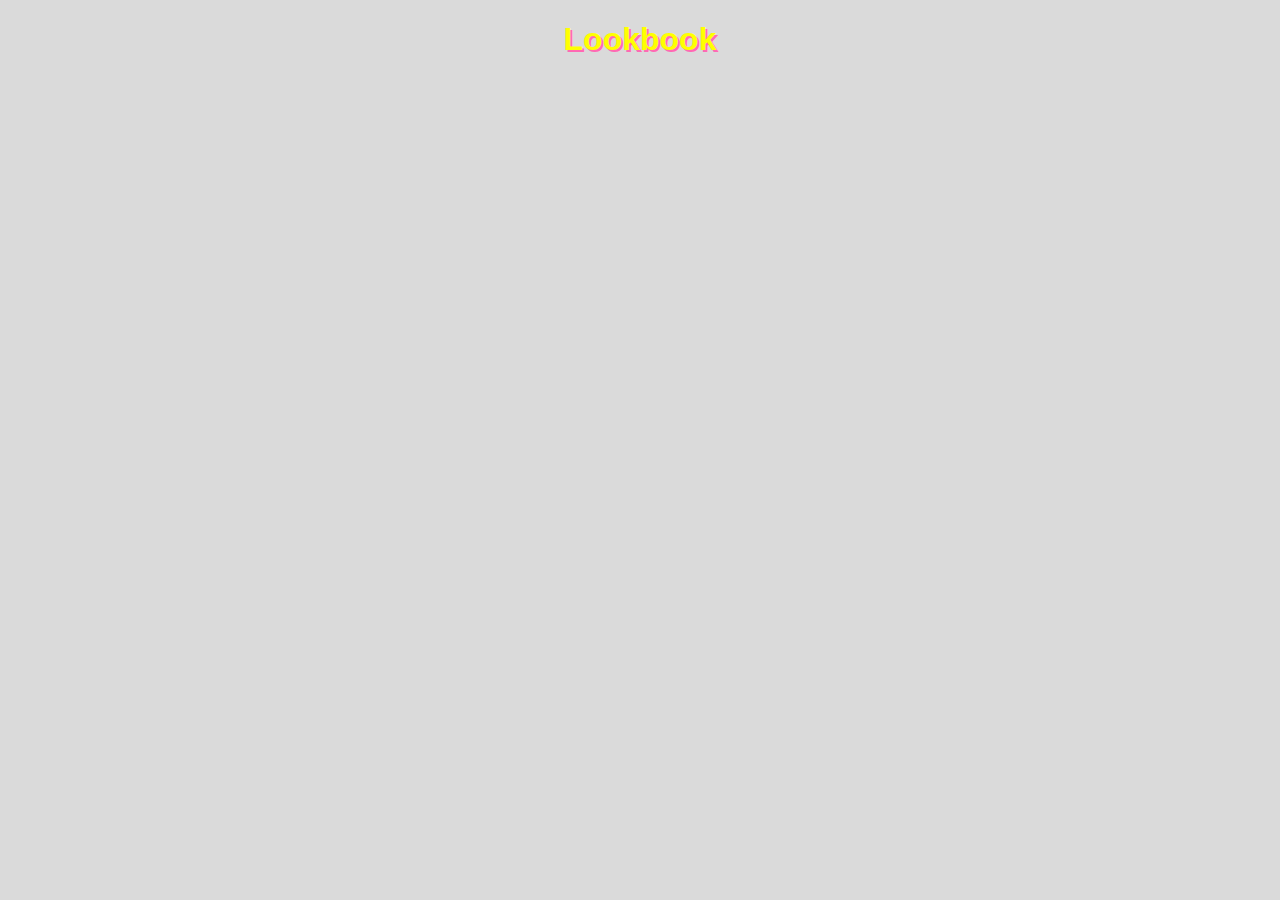
==== Lookbook.html @ 037e79d2 "Eerste versie" ====
<!DOCTYPE html>
<html lang="en">
<head>
    <title>Lookbook</title>
    <meta charset="UTF-8">
    <meta name="viewport" content="width=device-width, initial-scale=1.0">
    <link rel="stylesheet" href="style.css">
</head>

<Body>
    <header>
        <H1>
            Lookbook
        </H1>
    </header>
</Body>
---- style.css ----
body {
    background-color: rgb(218, 218, 218);
    color: hotpink;
    font-family: Arial, Helvetica, sans-serif;
    }

h1{
    text-align: center;
    font-family: Verdana, Geneva, Tahoma, sans-serif;
    color: yellow;
    text-shadow: 2px 2px hotpink;
    }
    h1:hover{
        color: hotpink;
        text-shadow: 2px 2px yellow;
        }

h2{
    text-align: center;
    color: black;
    background-color: yellow;
    border: 3px dashed black;
    transition-duration: 150ms;
}

h2:hover
{
    border: 4px dashed hotpink;
    color: hotpink;
    font-size: larger;
}

h4{
    text-align: center;
    margin-left: 500px;
    margin-right: 500px;
}

p{
    color: black;
    margin-left: 550px;
    padding-left: 30px;
    transition-duration: 200ms;
}

p:hover{
    font-size: larger;
    cursor: cell;
    font-family: monospace;
}

strong{
    color: black;
    background: yellow;
}

mark{
    font-family: monospace;
    transition-duration: 200ms;    
    }
    mark:hover{
        background-color: hotpink;
        color: yellow;
        font-weight: bold;
        cursor: help;
        font-size: 110%;
    }


img.profile{ 
    border-radius: 25px;
    border: 4px solid hotpink;
    border-style: dashed;
    display: block;
    margin-left: auto;
    margin-right: auto;
    transition-duration: 400ms;
    transition-timing-function: ease;
    }

    img.profile:hover{
    border-radius: 1%;
    border: 5px dashed rgb(218, 218, 218);
    background-color: yellow;
    width: 260px; height: 260px;
    transform: rotate(2deg);
    cursor: cell;
    }

img.book{
    transition-duration: 400ms;
    width: 100%;
    border: 1px solid rgb(218, 218, 218);
    }

    img.book:hover{
        background-color: yellow;
        border-radius: 50px;
        width: 90%;
    }

        img.book:active{
            background-color: rgb(218, 218, 218);
            border: 10px dashed yellow;
        }

img.vraagteken{
    transition-duration: 400ms;
    width: 100%; height: auto;
    }

    img.vraagteken:hover{
        background-color: hotpink;
        border-radius: 50px;
        width: 90%;
        cursor: help;
    }

    img.vraagteken:active{
        background-color: rgb(218, 218, 218);
        border: 10px dashed hotpink;
    }

img.flex{
    max-width: 200px;
    float: left;
    margin-left: 350px;
    border: 0px dashed black;
    transition-duration: 500ms;
    border-radius: 30px;
}

img.flex:hover{
    max-width: 300px;
    border: 5px solid yellow;
    border-radius: 10px;
    margin-left: 250px;
}

ul{
    display: flex;
    justify-content: space-evenly
    }

    li{
        background-color: yellow;
        color: black;
        padding: 5px;
        }

    li.About{
        background-color: hotpink;
        color: yellow;
        padding: 5px;
        border: 1px solid hotpink;
        }

.container{
    display: flex;
    align-items: center;
    justify-content: space-between;
    padding: 25px;
}

.footer{
    color: yellow;
}

footer{
    color: black;
    font-style: italic;
    transition-duration: 200ms;
    margin-left: 580px;
    margin-right: 250px;
}

footer:hover{
    font-size: larger;
    font-family: monospace;
    background-color: yellow;
}

.button{
    color: yellow;
    font-size: larger;
    border: none;
    text-decoration: none;
    background-color: black;
    transition-duration: 200ms;
    border-radius: 5px;
    padding: 10px;
    position: absolute;
    bottom: 0%;
    margin-left: 20px; margin-bottom: 20px;
}

.button:hover{
    background-color: hotpink;
    padding: 15px;
    font-size: larger;
}

.button:active{
    border: 5px solid yellow;
}
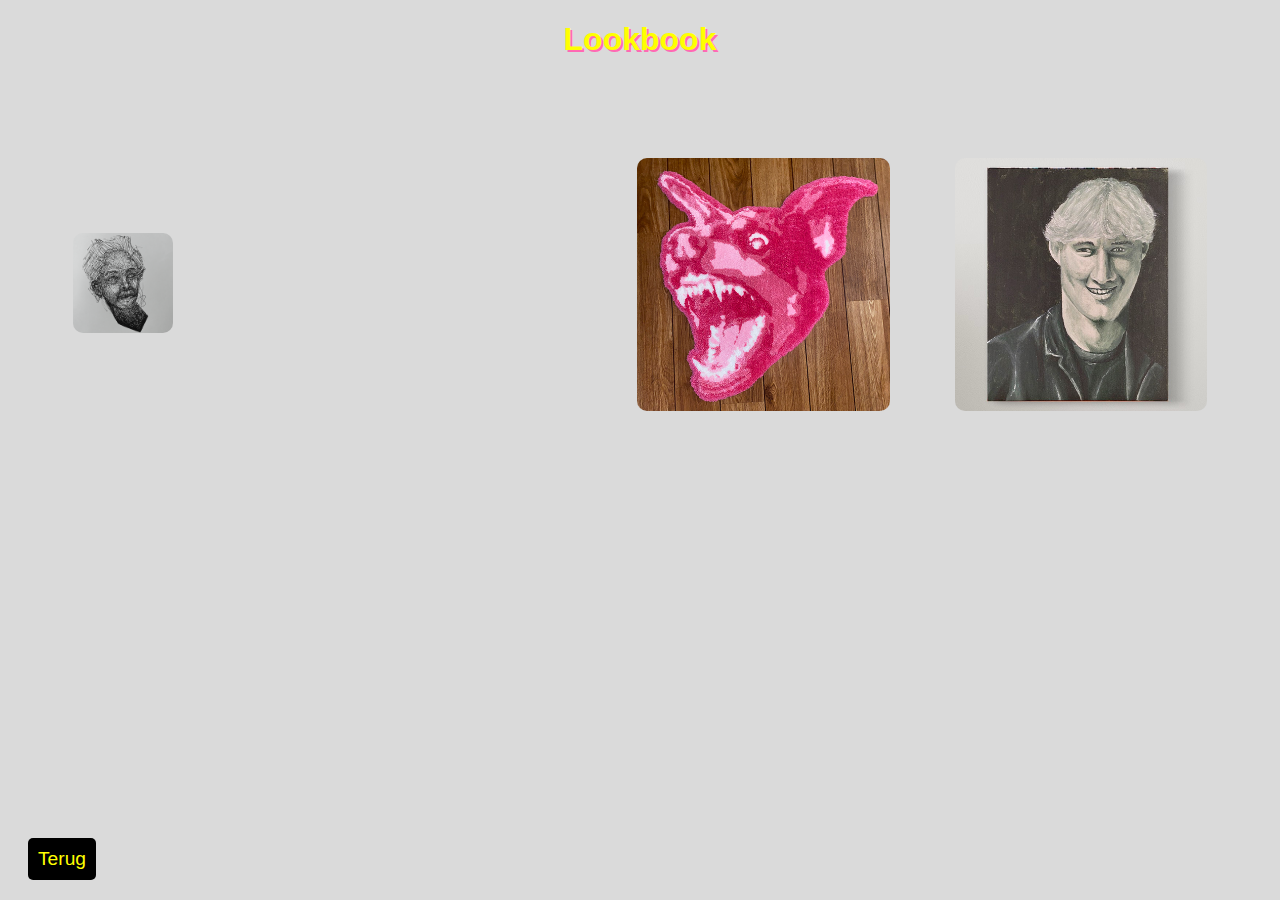
==== commit 2db190bb: "Tweede versie" ====
--- a/Lookbook.html
+++ b/Lookbook.html
@@ -13,4 +13,16 @@
             Lookbook
         </H1>
     </header>
+
+    <main class="gallery">
+        <a href="Project.html">
+            <img class="Project" src="images/tekening.png" alt="Tekening">
+        </a>
+        <!--door tijdgebrek heb ik alleen voor bovenstaand project een aparte pagina gemaakt-->
+            <img class="Project" src="images/tapijt.png" alt="Tapijt">
+            <img class="Project" src="images/portret.png" alt="Portretschilderij"> 
+    </main>
+
+    <a class="button" href="index.html">Terug</a>
+
 </Body>--- a/style.css
+++ b/style.css
@@ -122,7 +122,7 @@
     }
 
 img.flex{
-    max-width: 200px;
+    max-width: 15%;
     float: left;
     margin-left: 350px;
     border: 0px dashed black;
@@ -131,10 +131,54 @@
 }
 
 img.flex:hover{
-    max-width: 300px;
+    max-width: 20%;
     border: 5px solid yellow;
     border-radius: 10px;
     margin-left: 250px;
+}
+
+.gallery{
+    display: flex;
+    align-items: center;
+    justify-content: space-evenly;
+    transition: 300ms;
+    border-radius: 10px;
+    margin-top: 100px;
+}
+
+.Project{
+    transition: 300ms;
+    border-radius: 10px;
+    width: 20%;
+    border: 0px dashed hotpink;
+}
+
+.Project:hover{
+    width: 25%;
+    border: 6px solid yellow;
+}
+
+.tekening{
+    width: 25%;
+    float: left;
+    margin-left: 350px;
+    margin-top: 50px;
+    border: 0px dashed black;
+    transition-duration: 500ms;
+    border-radius: 30px;
+}
+
+.tekening:hover{
+    width: 30%;
+    margin-left: 275px;
+    border: 5px dashed black;
+    border-radius: 5px;
+}
+
+.description{
+    margin-left: 150px;
+    margin-top: 75px;
+    font-size: larger;
 }
 
 ul{
@@ -177,7 +221,6 @@
 footer:hover{
     font-size: larger;
     font-family: monospace;
-    background-color: yellow;
 }
 
 .button{
